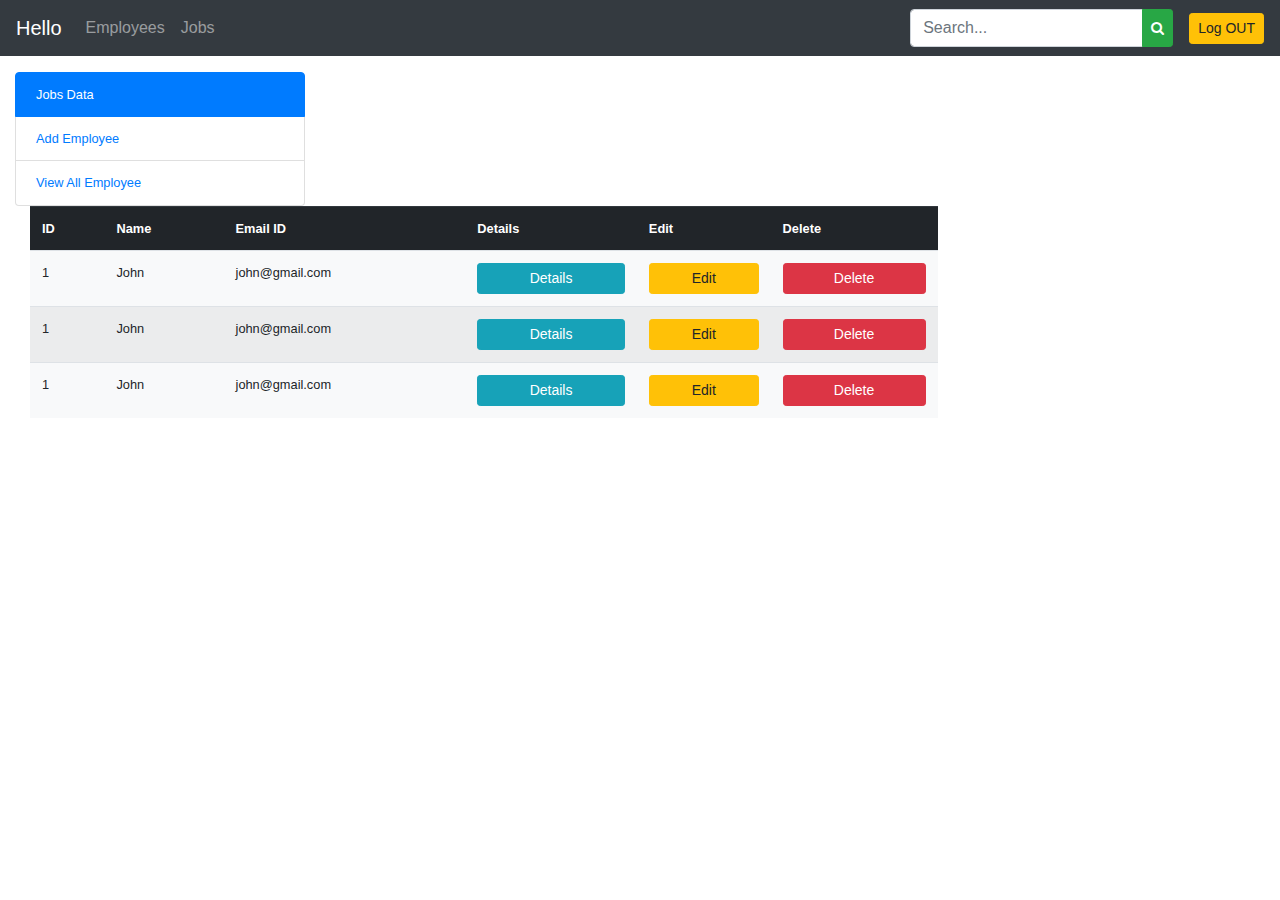
==== employees-list.html @ 7db485ea "Add files via upload" ====
<!doctype html>
<html lang="en">
  <head>
    <!-- Required meta tags -->
    <meta charset="utf-8">
    <meta name="viewport" content="width=device-width, initial-scale=1, shrink-to-fit=no">

    <!-- Bootstrap CSS -->
    <link rel="stylesheet" href="https://maxcdn.bootstrapcdn.com/bootstrap/4.0.0/css/bootstrap.min.css" integrity="sha384-Gn5384xqQ1aoWXA+058RXPxPg6fy4IWvTNh0E263XmFcJlSAwiGgFAW/dAiS6JXm" crossorigin="anonymous">
    <link rel="stylesheet" href="https://stackpath.bootstrapcdn.com/font-awesome/4.7.0/css/font-awesome.min.css">
    <link rel="stylesheet" href="CSS/style.css">
    <title>Employees List</title>
  </head>
  <body>

    <!-- nav -->

    <nav class="navbar navbar-expand-lg navbar-dark bg-dark">
        <a class="navbar-brand" href="dash.html">Hello</a>
        <button class="navbar-toggler" type="button" data-toggle="collapse" data-target="#navbarSupportedContent" aria-controls="navbarSupportedContent" aria-expanded="false" aria-label="Toggle navigation">
          <span class="navbar-toggler-icon"></span>
        </button>
      
        <div class="collapse navbar-collapse" id="navbarSupportedContent">
          <ul class="navbar-nav mr-auto">
            <li class="nav-item">
              <a class="nav-link" href="employees-list.html">Employees</a>
            </li>
            <li class="nav-item">
              <a class="nav-link" href="#jobs-list.html">Jobs</a>
            </ul>
            
            <form class="form-inline my-2 my-lg-0">
                <div class="input-group">
                    <input type="search" class="form-control" placeholder="Search..." aria-label="Recipient's username" aria-describedby="basic-addon2">
                    <div class="input-group-append">
                        <button class="btn btn-sm btn-success" type="submit"><i class="fa fa-search"></i></button>
                    </div>
                </div>
            </form>

            <a href="#" class="ml-3 btn btn-sm btn-warning">Log OUT</a>
            
        </div>
    </nav>

    <!-- nav -->


    <!-- dashboard contents -->

    <div class="container-fluid">
        <div class="row mt-3">
            <div class="col-lg-3 col-md-3">
                <div class="list-group small">
                    <div class="list-group-item active">Jobs Data</div>
                    <a href="#" class="list-group-item" data-toggle="modal" data-target="#add_employee">Add Employee</a>
                    <a href="#employees-list.html" class="list-group-item">View All Employee</a>
                </div>  
            </div>       
        </div>
        <div class="col-lg-9 col-md-9">
            <table class="table table-striped table-hover bg-light small">
                <tr class="thead-dark">
                    <th>ID</th>
                    <th>Name</th>
                    <th>Email ID</th>
                    <th>Details</th>
                    <th>Edit</th>
                    <th>Delete</th>
                </tr>
                <tr>
                    <td>1</td>
                    <td>John</td>
                    <td>john@gmail.com</td>
                    <td><a href="#" data-toggle="modal" data-target="#employee_details1" class="btn btn-sm btn-block btn-info">Details</a></td>
                    <td><a href="#" data-toggle="modal" data-target="#employee_edit_details1" class="btn btn-sm btn-block btn-warning">Edit</a></td>
                    <td><a href="#" class="btn btn-sm btn-block btn-danger" onclick="confirm('Are you sure you want to delete \' John \'?');">Delete</a></td>
                </tr>
                <tr>
                    <td>1</td>
                    <td>John</td>
                    <td>john@gmail.com</td>
                    <td><a href="#" data-toggle="modal" data-target="#add_employee" class="btn btn-sm btn-block btn-info">Details</a></td>
                    <td><a href="#" class="btn btn-sm btn-block btn-warning">Edit</a></td>
                    <td><a href="#" class="btn btn-sm btn-block btn-danger">Delete</a></td>
                </tr>
                <tr>
                    <td>1</td>
                    <td>John</td> 
                    <td>john@gmail.com</td>
                    <td><a href="#" data-toggle="modal" data-target="#add_employee" class="btn btn-sm btn-block btn-info">Details</a></td>
                    <td><a href="#" class="btn btn-sm btn-block btn-warning">Edit</a></td>
                    <td><a href="#" class="btn btn-sm btn-block btn-danger">Delete</a></td>
                </tr>
            </table>
        </div>
    </div>

    <!-- dashboard contents -->


    
    <!-- Add Employee Modal -->

    <div class="modal fade" id="add_employee" tabindex="-1" aria-labelledby="add_employee" aria-hidden="true">
        <div class="modal-dialog">
        <div class="modal-content">
            <div class="modal-header">
            <h5 class="modal-title" id="exampleModalLabel">Add Employee Details</h5>
            <button type="button" class="close" data-dismiss="modal" aria-label="Close">
                <span aria-hidden="true">&times;</span>
            </button>
            </div>
            <div class="modal-body">
                <form>
                    <div class="mb-3">
                        <input type="date" class="form-control form-control-sm" required>
                    </div>
                    <div class="mb-3">
                        <input type="text" class="form-control form-control-sm" placeholder="Employee Name" required>
                    </div>
                    <div class="mb-3">
                        <input type="email" class="form-control form-control-sm" placeholder="Employee Email ID" required>
                    </div>
                    <div class="mb-3">
                        <input type="tel" class="form-control form-control-sm" placeholder="Employee Phone Number" required>
                    </div>
                    <div class="mb-3">
                        <input type="text" class="form-control form-control-sm" placeholder="Employee Name" required>
                    </div>
                    <div class="mb-3">
                        <select class="form-control form-control-sm">
                            <option value="Graphic Designer">Graphic Designer</option>
                            <option value="Web Designer">Web Designer</option>
                            <option value="Web Developer">Web Developer</option>                        
                        </select>
                    </div>
                    <div class="mb-3">
                        <button type="submit" class="btn btn-sm btn-success btn-block">Add New Employee</button>
                    </div>
                </form>
            </div>
        </div>
        </div>
    </div>

    <!-- Add Employee Modal -->


    
    <!-- Details Modal -->

    <div class="modal fade" id="employee_details1" tabindex="-1" aria-labelledby="employee_details1" aria-hidden="true">
        <div class="modal-dialog">
        <div class="modal-content">
            <div class="modal-header">
            <h5 class="modal-title" id="exampleModalLabel">Employee Details</h5>
            <button type="button" class="btn-close" data-bs-dismiss="modal" aria-label="Close"></button>
            </div>
            <div class="modal-body">
                
            </div>
            <table class="table table-bordered">
                <tr>
                    <th>ID</th>
                    <td>1</td>
                </tr>
                <tr>
                    <th>Joining Date</th>
                    <td>1 JAN 2020</td>
                </tr>
                <tr>
                    <th>Name</th>
                    <td>John</td>
                </tr>
                <tr>
                    <th>Email ID</th>
                    <td>john@gmail.com</td>
                </tr>
                <tr>
                    <th>Phone Number</th>
                    <td>9876543210</td>
                </tr>
                <tr>
                    <th>Job</th>
                    <td>Graphic Designer</td>
                </tr>
            </table>
        </div>
        </div>
    </div>

    <!-- Details Modal -->


    <!-- Edit Employee Details -->

    <div class="modal fade" id="employee_edit_details1" tabindex="-1" aria-labelledby="employee_edit_details1" aria-hidden="true">
        <div class="modal-dialog">
        <div class="modal-content">
            <div class="modal-header">
            <h5 class="modal-title" id="exampleModalLabel">Add Employee Details</h5>
            <button type="button" class="btn-close" data-bs-dismiss="modal" aria-label="Close"></button>
            </div>
            <div class="modal-body">
                <form>
                    <div class="mb-3">
                        <input type="text" class="form-control form-control-sm" value="01-01-2020" required>
                    </div>
                    <div class="mb-3">
                        <input type="text" class="form-control form-control-sm" value="John" required>
                    </div>
                    <div class="mb-3">
                        <input type="email" class="form-control form-control-sm" value="john@gmail.com" required>
                    </div>
                    <div class="mb-3">
                        <input type="tel" class="form-control form-control-sm" value="9876543210" required>
                    </div>
                    <div class="mb-3">
                        <input type="tel" class="form-control form-control-sm" value="Graphic Desingner" required>
                    </div>
                    <div class="mb-3">
                        <button type="submit" class="btn btn-sm btn-success btn-block">Update Employee</button>
                    </div>
                </form>
            </div>
        </div>
        </div>
    </div>

    <!-- Edit Employee Details -->
    
  </body>
</html>
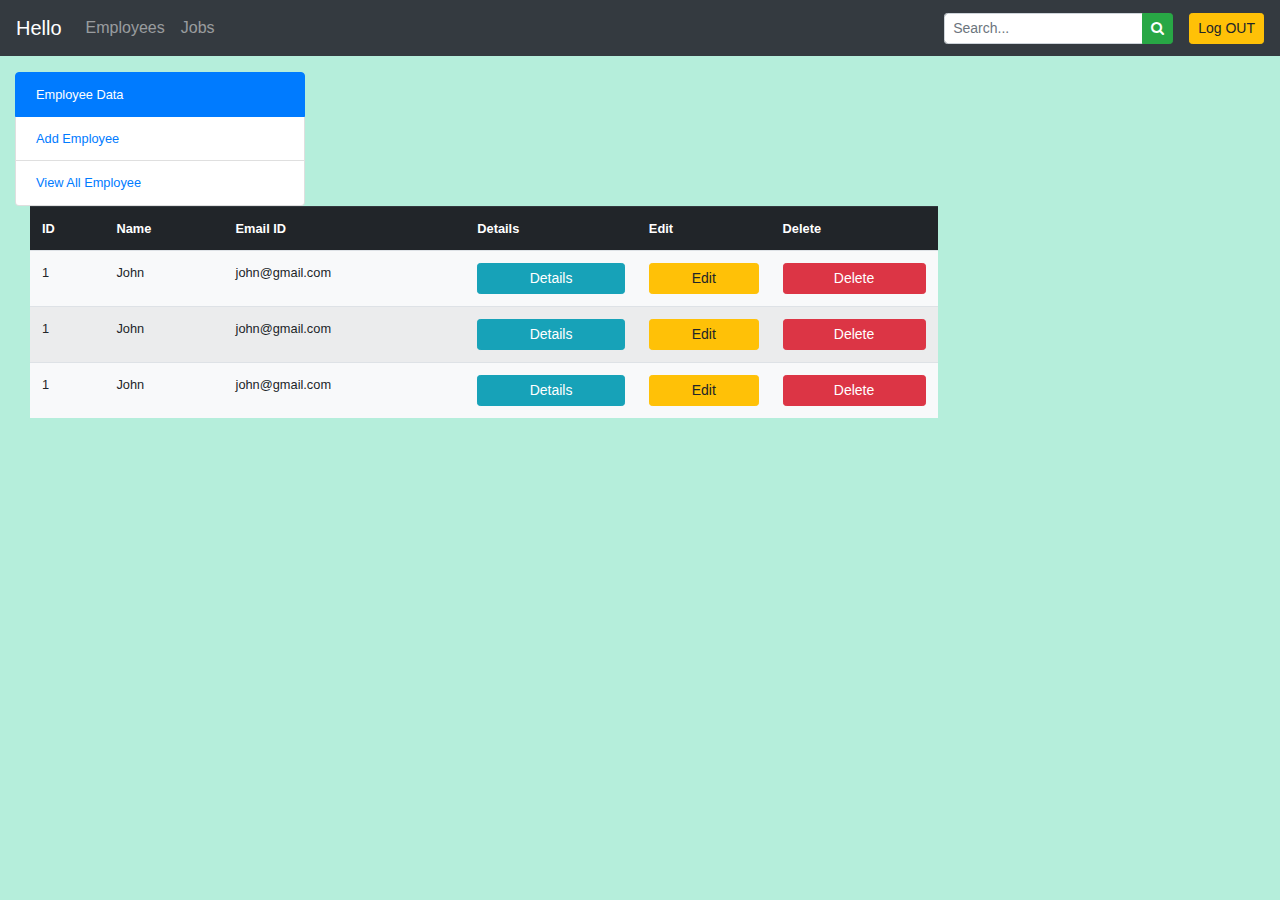
==== commit 51cbd773: "Update employees-list" ====
--- a/employees-list.html
+++ b/employees-list.html
@@ -16,7 +16,7 @@
     <!-- nav -->
 
     <nav class="navbar navbar-expand-lg navbar-dark bg-dark">
-        <a class="navbar-brand" href="dash.html">Hello</a>
+        <a class="navbar-brand" href="dashboard.html">Hello</a>
         <button class="navbar-toggler" type="button" data-toggle="collapse" data-target="#navbarSupportedContent" aria-controls="navbarSupportedContent" aria-expanded="false" aria-label="Toggle navigation">
           <span class="navbar-toggler-icon"></span>
         </button>
@@ -27,12 +27,12 @@
               <a class="nav-link" href="employees-list.html">Employees</a>
             </li>
             <li class="nav-item">
-              <a class="nav-link" href="#jobs-list.html">Jobs</a>
+              <a class="nav-link" href="jobs-list.html">Jobs</a>
             </ul>
             
             <form class="form-inline my-2 my-lg-0">
                 <div class="input-group">
-                    <input type="search" class="form-control" placeholder="Search..." aria-label="Recipient's username" aria-describedby="basic-addon2">
+                    <input type="search" class="form-control form-control-sm" placeholder="Search..." aria-label="Recipient's username" aria-describedby="basic-addon2">
                     <div class="input-group-append">
                         <button class="btn btn-sm btn-success" type="submit"><i class="fa fa-search"></i></button>
                     </div>
@@ -40,11 +40,11 @@
             </form>
 
             <a href="#" class="ml-3 btn btn-sm btn-warning">Log OUT</a>
-            
         </div>
     </nav>
 
     <!-- nav -->
+
 
 
     <!-- dashboard contents -->
@@ -53,7 +53,7 @@
         <div class="row mt-3">
             <div class="col-lg-3 col-md-3">
                 <div class="list-group small">
-                    <div class="list-group-item active">Jobs Data</div>
+                    <div class="list-group-item active">Employee Data</div>
                     <a href="#" class="list-group-item" data-toggle="modal" data-target="#add_employee">Add Employee</a>
                     <a href="#employees-list.html" class="list-group-item">View All Employee</a>
                 </div>  
--- a/CSS/style.css
+++ b/CSS/style.css
@@ -0,0 +1,12 @@
+body{
+    background-color: rgb(181, 238, 219);
+}
+
+.bx{
+    box-shadow: 2px 2px 18px rgba(0, 0, 0, 0.2);
+}
+
+.card-border{
+    box-shadow: 2px 2px 12px rgba(0, 0, 0, 0.2);
+    border: 0px;
+}
